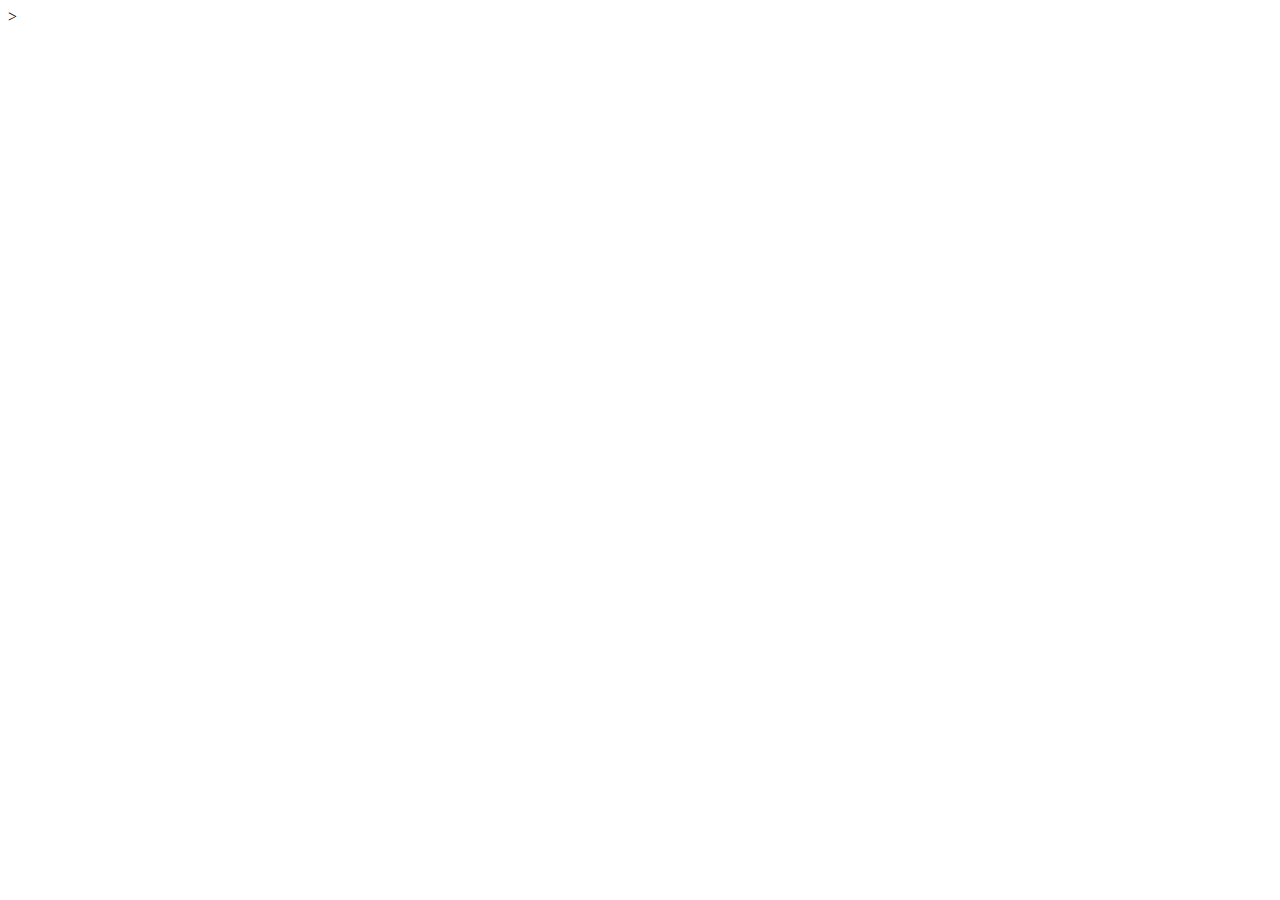
==== html/contact.html @ 48fedcf9 "Add !Doctype from vs code in contact.html" ====
<!DOCTYPE html>
<html>
<head>
        <meta charset='utf-8'>
        <meta http-equiv='X-UA-Compatible' content='IE=edge'>
        <title>Contact</title>
        <meta name='viewport' content='width=device-width, initial-scale=1'>
        <link rel='stylesheet' type='text/css' media='screen' href='main.css'>
        <script src='main.js'></script>
</head>
<body>
        
</body>
</html>>
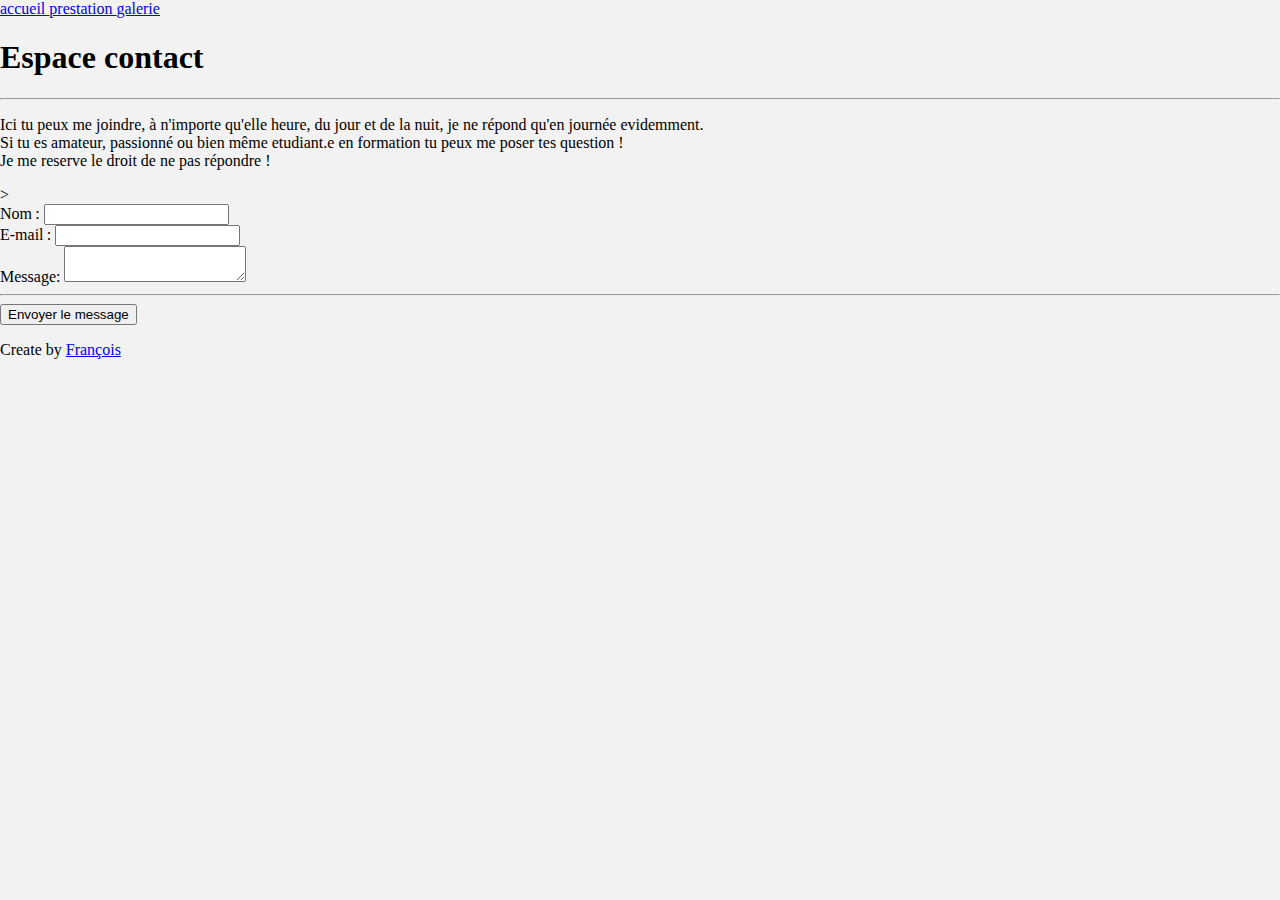
==== commit 01bdbadd: "Add wrapper in contact.html" ====
--- a/html/contact.html
+++ b/html/contact.html
@@ -1,15 +1,83 @@
 <!DOCTYPE html>
 <html>
-<head>
-        <meta charset='utf-8'>
-        <meta http-equiv='X-UA-Compatible' content='IE=edge'>
-        <title>Contact</title>
-        <meta name='viewport' content='width=device-width, initial-scale=1'>
-        <link rel='stylesheet' type='text/css' media='screen' href='main.css'>
-        <script src='main.js'></script>
-</head>
-<body>
-        
-</body>
-</html>>
-
+  <head>
+    <meta charset='utf-8'>
+    <meta http-equiv='X-UA-Compatible' content='IE=edge'>
+    <title>Contact</title>
+    <meta name='viewport' content='width=device-width, initial-scale=1'>
+    <link rel='stylesheet' type='text/css' media='screen' href='../asset/main.css'>
+  </head>
+  <body>
+    <section class="wrapper">
+      <header>
+        <nav>
+          <a href="../index.html" title="Join me">
+          accueil
+          </a> 
+          <a href="prestation.html" title="View my work">
+          prestation
+          </a>
+          <a href="galerie.html" title="See lot of pictures of my working">
+          galerie
+          </a>
+          <a href="">
+          </a>
+        </nav>
+      </header>
+    </section>
+      <section class="wrapper">
+        <section class="contact information">
+                <h1>Espace contact</h1>
+                <hr>
+                <p class="avertissement"> Ici tu peux me joindre,
+                à n'importe qu'elle heure, du jour
+                et de la nuit, je ne répond qu'en
+                journée evidemment.<br />
+                Si tu es amateur, passionné ou bien
+                même etudiant.e en formation tu
+                peux me poser tes question !<br />
+                Je me reserve le droit de ne pas 
+                répondre !
+                </p>
+        </section>
+    </section>>
+        <section class="wrapper">
+      <form id="joindre">
+        <div class="formul">
+        <label for="name">
+        Nom :
+        </label>
+        <input type="text" id="name" name="user_name" />
+        </div>
+        <div class="formul">
+          <label for="mail">
+          E-mail :
+          </label>
+          <input type="email" id="mail" name="user_email" />
+        </div>
+        <div class="formul">
+          <label for="msg">
+          Message:
+          </label>
+          <textarea id="msg" name="user_message"></textarea>
+        </div>
+        <hr>
+        <div class="button" title="send me a message">
+                 <button class="envoyer" type="submit">
+                        Envoyer le message
+                </button>
+        </div>
+      </form>
+    </section>
+      <section class="wrapper">
+      <footer>
+                <p>
+                  Create by
+                  <a href="https://www.francoisdparent.site">
+                  François
+                  </a>
+                </p>
+              </footer>
+    </section>
+  </body>
+</html>--- a/asset/main.css
+++ b/asset/main.css
@@ -0,0 +1,136 @@
+/* *********** 
+
+
+    reset 
+
+
+* ************/
+html{
+	margin: 0px;
+	padding: 0px;
+	border: 0px;
+    font-size: 1rem;
+    background-color: hsl(0, 0%, 95%);
+}
+body {
+    margin: 0px;
+    padding: 0px;
+}
+/* ************
+
+For typical mobile devices
+
+
+* ************/
+@media only screen and (min-width: 320px) and (max-width: 479px) {
+
+    * {
+    box-sizing: border-box;
+}
+    .wrapper {
+    max-width: 479px;
+    margin: 0 auto;
+}
+.wrapper {
+    display: grid;
+    grid-template-columns: repeat(4, 1fr);
+    grid-gap: 10px;
+    grid-auto-rows: minmax(100px, auto);
+}
+header{
+    grid-column: 1/ 5;
+    grid-row: 1;
+    border:.2rem dotted hsl(95, 65%, 55%);
+    width: 100%;
+    height: 50vh;
+}
+nav {
+    margin-top: 43vh;
+    margin-left: 25%;
+    display: inline-block;
+    border:.2rem dotted hsl(95, 65%, 55%);
+}
+
+footer{
+    grid-column: 1/ 5;
+    grid-row: 3;
+    border:.2rem dotted hsl(95, 65%, 55%);
+    width: 100%;
+    height: 25vh;
+
+}
+/* ************
+
+    Page Index
+
+* ************/
+.presentation{
+    grid-column: 2 / 4;
+    grid-row: 2;
+}
+.paragraphe {
+    margin-top:5vh;
+    padding:.5rem;
+    border:.2rem dotted hsl(95, 65%, 55%);
+}
+/* ***********
+
+    Page Contact
+
+* ************/
+.information {
+
+    grid-column: 2 / 4;
+    grid-row: 2;
+    margin:.1rem;
+}
+/*.avertissement{} */
+form {
+    margin-top:19rem;
+    grid-column: 2 / 4;
+    grid-row: 2;
+    border:.1rem dashed hsl(95, 65%, 55%);
+    border-radius:10px;
+    width:100%;
+
+}
+.formul {
+    margin-top: 1rem;
+
+}
+label {
+
+    display:inline-block;
+    text-align: left;
+    margin-left:.5rem;
+    width:35vw;
+}
+input {
+
+    font: 1rem sans-serif;
+    width:45vw;
+    box-sizing: border-box;
+    border:.1rem dotted black;
+    margin-left:.25rem;
+
+}
+textarea{
+
+    height:13rem;
+    width: 45vw;
+    margin-left:.25rem;
+    border:.1rem dotted black;
+
+}
+.envoyer {
+
+    margin-left:.50rem;
+    margin-bottom:.25rem;
+    border-radius:32px;
+
+}
+/* ************
+
+ Page Prestation
+
+* ************/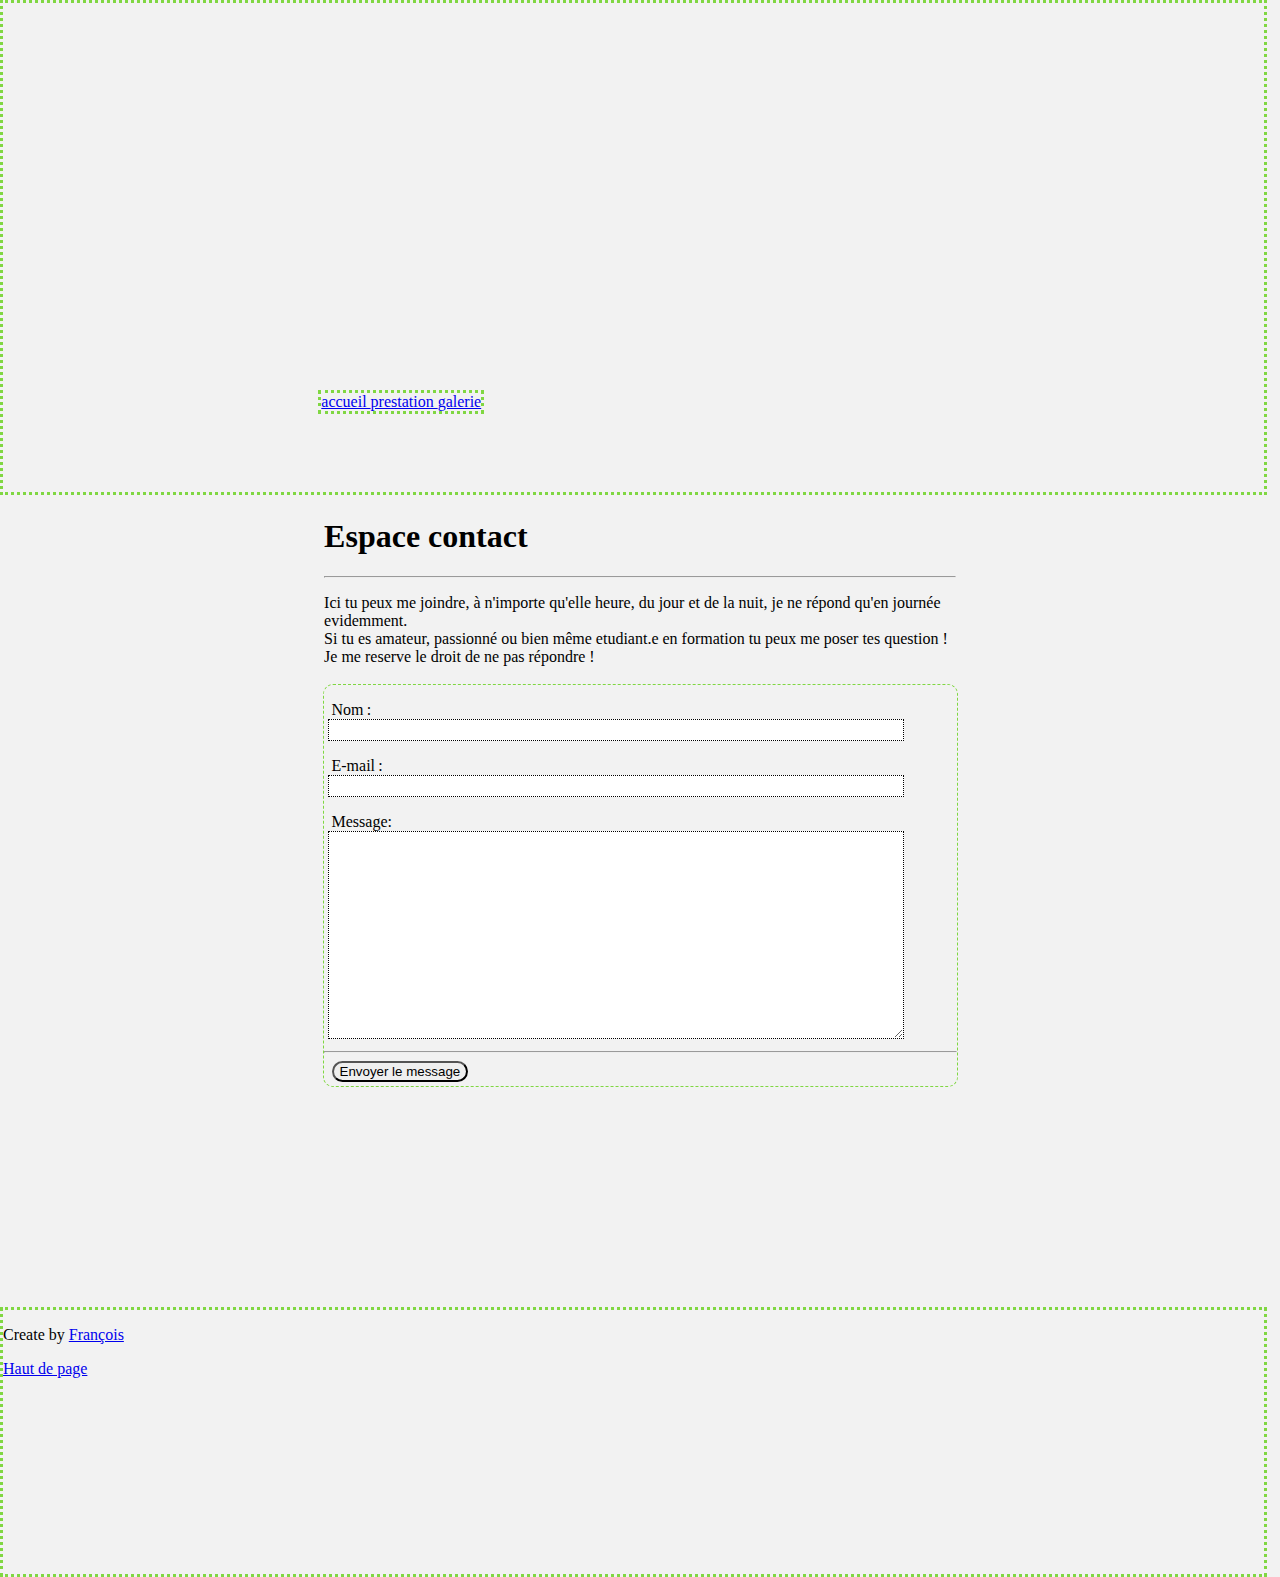
==== commit 7f0198f3: "beautify html and css files" ====
--- a/html/contact.html
+++ b/html/contact.html
@@ -1,83 +1,88 @@
 <!DOCTYPE html>
 <html>
-  <head>
-    <meta charset='utf-8'>
-    <meta http-equiv='X-UA-Compatible' content='IE=edge'>
-    <title>Contact</title>
-    <meta name='viewport' content='width=device-width, initial-scale=1'>
-    <link rel='stylesheet' type='text/css' media='screen' href='../asset/main.css'>
-  </head>
-  <body>
-    <section class="wrapper">
-      <header>
-        <nav>
-          <a href="../index.html" title="Join me">
-          accueil
-          </a> 
-          <a href="prestation.html" title="View my work">
-          prestation
-          </a>
-          <a href="galerie.html" title="See lot of pictures of my working">
-          galerie
-          </a>
-          <a href="">
-          </a>
-        </nav>
-      </header>
-    </section>
+   <head>
+      <meta charset='utf-8'>
+      <meta http-equiv='X-UA-Compatible' content='IE=edge'>
+      <title>Contact</title>
+      <meta name='viewport' content='width=device-width, initial-scale=1'>
+      <link rel='stylesheet' type='text/css' media='screen' href='../asset/main.css'>
+   </head>
+   <body>
       <section class="wrapper">
-        <section class="contact information">
-                <h1>Espace contact</h1>
-                <hr>
-                <p class="avertissement"> Ici tu peux me joindre,
-                à n'importe qu'elle heure, du jour
-                et de la nuit, je ne répond qu'en
-                journée evidemment.<br />
-                Si tu es amateur, passionné ou bien
-                même etudiant.e en formation tu
-                peux me poser tes question !<br />
-                Je me reserve le droit de ne pas 
-                répondre !
-                </p>
-        </section>
-    </section>>
-        <section class="wrapper">
-      <form id="joindre">
-        <div class="formul">
-        <label for="name">
-        Nom :
-        </label>
-        <input type="text" id="name" name="user_name" />
-        </div>
-        <div class="formul">
-          <label for="mail">
-          E-mail :
-          </label>
-          <input type="email" id="mail" name="user_email" />
-        </div>
-        <div class="formul">
-          <label for="msg">
-          Message:
-          </label>
-          <textarea id="msg" name="user_message"></textarea>
-        </div>
-        <hr>
-        <div class="button" title="send me a message">
-                 <button class="envoyer" type="submit">
-                        Envoyer le message
-                </button>
-        </div>
-      </form>
-    </section>
+         <header>
+            <nav>
+               <a href="../index.html" title="Join me">
+               accueil
+               </a> 
+               <a href="prestation.html" title="View my work">
+               prestation
+               </a>
+               <a href="galerie.html" title="See lot of pictures of my working">
+               galerie
+               </a>
+               <a href="">
+               </a>
+            </nav>
+         </header>
+      </section>
       <section class="wrapper">
-      <footer>
-                <p>
-                  Create by
-                  <a href="https://www.francoisdparent.site">
-                  François
-                  </a>
-                </p>
-              </footer>
-    </section>
-  </body>
+         <section class="contact information">
+            <h1>Espace contact</h1>
+            <hr>
+            <p class="avertissement"> Ici tu peux me joindre,
+               à n'importe qu'elle heure, du jour
+               et de la nuit, je ne répond qu'en
+               journée evidemment.<br />
+               Si tu es amateur, passionné ou bien
+               même etudiant.e en formation tu
+               peux me poser tes question !<br />
+               Je me reserve le droit de ne pas 
+               répondre !
+            </p>
+         </section>
+      </section>
+      <section class="wrapper">
+         <form id="joindre">
+            <div class="formul">
+               <label for="name">
+               Nom :
+               </label>
+               <input type="text" id="name" name="user_name" />
+            </div>
+            <div class="formul">
+               <label for="mail">
+               E-mail :
+               </label>
+               <input type="email" id="mail" name="user_email" />
+            </div>
+            <div class="formul">
+               <label for="msg">
+               Message:
+               </label>
+               <textarea id="msg" name="user_message"></textarea>
+            </div>
+            <hr>
+            <div class="button" title="send me a message">
+               <button class="envoyer" type="submit">
+               Envoyer le message
+               </button>
+            </div>
+         </form>
+      </section>
+      <section class="wrapper">
+         <footer>
+            <p>
+               Create by
+               <a href="https://www.francoisdparent.site">
+               François
+               </a>
+            </p>
+            <p>
+               <a href="#">
+               Haut de page
+               </a>
+            </p>
+         </footer>
+      </section>
+   </body>
 </html>--- a/asset/main.css
+++ b/asset/main.css
@@ -5,132 +5,803 @@
 
 
 * ************/
-html{
-	margin: 0px;
-	padding: 0px;
-	border: 0px;
+
+html {
+    margin: 0px;
+    padding: 0px;
+    border: 0px;
     font-size: 1rem;
     background-color: hsl(0, 0%, 95%);
-}
-body {
+  }
+  
+  body {
     margin: 0px;
     padding: 0px;
-}
-/* ************
-
-For typical mobile devices
-
-
-* ************/
-@media only screen and (min-width: 320px) and (max-width: 479px) {
-
+  }
+  
+  h1 {
+    grid-column: 2/5;
+    grid-row: 1;
+  }
+  
+  h2 {
+    font-size: 1.2rem;
+    padding-left: 1rem;
+  }
+  
+  
+  /* ************
+    
+    For typical mobile devices
+    
+    
+    * ************/
+  
+  @media only screen and (min-width: 320px) and (max-width: 479px) {
     * {
-    box-sizing: border-box;
-}
-    .wrapper {
-    max-width: 479px;
-    margin: 0 auto;
-}
-.wrapper {
-    display: grid;
-    grid-template-columns: repeat(4, 1fr);
-    grid-gap: 10px;
-    grid-auto-rows: minmax(100px, auto);
-}
-header{
-    grid-column: 1/ 5;
-    grid-row: 1;
-    border:.2rem dotted hsl(95, 65%, 55%);
-    width: 100%;
-    height: 50vh;
-}
-nav {
-    margin-top: 43vh;
-    margin-left: 25%;
-    display: inline-block;
-    border:.2rem dotted hsl(95, 65%, 55%);
-}
-
-footer{
-    grid-column: 1/ 5;
-    grid-row: 3;
-    border:.2rem dotted hsl(95, 65%, 55%);
-    width: 100%;
-    height: 25vh;
-
-}
-/* ************
-
-    Page Index
-
-* ************/
-.presentation{
-    grid-column: 2 / 4;
-    grid-row: 2;
-}
-.paragraphe {
-    margin-top:5vh;
-    padding:.5rem;
-    border:.2rem dotted hsl(95, 65%, 55%);
-}
-/* ***********
-
-    Page Contact
-
-* ************/
-.information {
-
-    grid-column: 2 / 4;
-    grid-row: 2;
-    margin:.1rem;
-}
-/*.avertissement{} */
-form {
-    margin-top:19rem;
-    grid-column: 2 / 4;
-    grid-row: 2;
-    border:.1rem dashed hsl(95, 65%, 55%);
-    border-radius:10px;
-    width:100%;
-
-}
-.formul {
-    margin-top: 1rem;
-
-}
-label {
-
-    display:inline-block;
-    text-align: left;
-    margin-left:.5rem;
-    width:35vw;
-}
-input {
-
-    font: 1rem sans-serif;
-    width:45vw;
-    box-sizing: border-box;
-    border:.1rem dotted black;
-    margin-left:.25rem;
-
-}
-textarea{
-
-    height:13rem;
-    width: 45vw;
-    margin-left:.25rem;
-    border:.1rem dotted black;
-
-}
-.envoyer {
-
-    margin-left:.50rem;
-    margin-bottom:.25rem;
-    border-radius:32px;
-
-}
-/* ************
-
- Page Prestation
-
-* ************/+      box-sizing: border-box;
+    }
+    .wrapper {
+      max-width: 479px;
+      margin: 0 auto;
+    }
+    .wrapper {
+      display: grid;
+      grid-template-columns: repeat(4, 1fr);
+      grid-gap: 10px;
+      grid-auto-rows: minmax(100px, auto);
+    }
+    header {
+      grid-column: 1/ 5;
+      grid-row: 1;
+      border: .2rem dotted hsl(95, 65%, 55%);
+      width: 100vw;
+      height: 55vh;
+    }
+    nav {
+      margin-top: 43vh;
+      margin-left: 25%;
+      display: inline-block;
+      border: .2rem dotted hsl(95, 65%, 55%);
+    }
+    */ footer {
+      grid-column: 1/ 5;
+      grid-row: 3;
+      border: .2rem dotted hsl(95, 65%, 55%);
+      width: 100vw;
+      height: 30vh;
+    }
+    /* ************
+    
+        Page Index
+    
+    * ************/
+    .presentation {
+      grid-column: 2 / 4;
+      grid-row: 2;
+    }
+    .paragraphe {
+      margin-top: 5vh;
+      padding: .5rem;
+      border: .2rem dotted hsl(95, 65%, 55%);
+    }
+    /* ***********
+    
+        Page Contact
+    
+    * ************/
+    .information {
+      grid-column: 2 / 4;
+      grid-row: 1;
+      margin: .1rem;
+    }
+    /*.avertissement{} */
+    #joindre {
+      grid-column: 2 / 4;
+      grid-row: 1;
+      border: .1rem dashed hsl(95, 65%, 55%);
+      border-radius: 10px;
+      width: 100%;
+    }
+    .formul {
+      margin-top: 1rem;
+    }
+    label {
+      display: inline-block;
+      text-align: left;
+      margin-left: .5rem;
+      width: 35vw;
+    }
+    input {
+      font: 1rem sans-serif;
+      width: 45vw;
+      box-sizing: border-box;
+      border: .1rem dotted black;
+      margin-left: .25rem;
+    }
+    textarea {
+      height: 13rem;
+      width: 45vw;
+      margin-left: .25rem;
+      border: .1rem dotted black;
+    }
+    .envoyer {
+      margin-left: .50rem;
+      margin-bottom: .25rem;
+      border-radius: 32px;
+    }
+    /* ************
+    
+     Page Prestation
+    
+    * ************/
+    .forfait {
+      grid-column: 2 / 4;
+      grid-row: 1;
+      margin-top: 2rem;
+    }
+    #choixprestation {
+      grid-column: 2 / 4;
+      grid-row: 1;
+      margin-top: 2rem;
+    }
+    /* ***********
+    
+        Page Carousel
+    
+    * ************/
+    div {
+      grid-column: 1/5;
+      grid-row: 2 auto;
+    }
+    .responsive {
+      width: 100vw;
+      height: auto;
+    }
+  }
+  
+  
+  /* *********
+    
+        For mobile (landscape)
+    
+    * ************/
+  
+  @media only screen and (min-width: 480px) and (max-width: 767px) {
+    * {
+      box-sizing: border-box;
+    }
+    .wrapper {
+      max-width: 767px;
+      margin: 0 auto;
+    }
+    .wrapper {
+      display: grid;
+      grid-template-columns: repeat(4, 1fr);
+      grid-gap: 10px;
+      grid-auto-rows: minmax(100px, auto);
+    }
+    header {
+      border: .2rem dotted hsl(95, 65%, 55%);
+      width: 100vw;
+      height: 55vh;
+    }
+    nav {
+      display: inline-block;
+      border: .2rem dotted hsl(95, 65%, 55%);
+    }
+    footer {
+      grid-column: 1/ 5;
+      grid-row: 3;
+      border: .2rem dotted hsl(95, 65%, 55%);
+      width: 100vw;
+      height: 30vh;
+    }
+    /* ************
+    
+        Page Index
+    
+    * ************/
+    .presentation {
+      grid-column: 2 / 4;
+      grid-row: 2;
+    }
+    .paragraphe {
+      margin-top: 5vh;
+      padding: .5rem;
+      border: .2rem dotted hsl(95, 65%, 55%);
+    }
+    /* ***********
+      
+          Page Contact
+      
+      * ************/
+    .information {
+      grid-column: 2 / 4;
+      grid-row: 1;
+      margin: .1rem;
+    }
+    /*.avertissement{} */
+    #joindre {
+      grid-column: 2 / 4;
+      grid-row: 1;
+      border: .1rem dashed hsl(95, 65%, 55%);
+      border-radius: 10px;
+      width: 100%;
+    }
+    .formul {
+      margin-top: 1rem;
+    }
+    label {
+      display: inline-block;
+      text-align: left;
+      margin-left: .5rem;
+      width: 35vw;
+    }
+    input {
+      font: 1rem sans-serif;
+      width: 45vw;
+      box-sizing: border-box;
+      border: .1rem dotted black;
+      margin-left: .25rem;
+    }
+    textarea {
+      height: 13rem;
+      width: 45vw;
+      margin-left: .25rem;
+      border: .1rem dotted black;
+    }
+    .envoyer {
+      margin-left: .50rem;
+      margin-bottom: .25rem;
+      border-radius: 32px;
+    }
+    /* ************
+      
+       Page Prestation
+      
+      * ************/
+    .forfait {
+      grid-column: 2 / 4;
+      grid-row: 1;
+      margin-top: 2rem;
+    }
+    #choixprestation {
+      grid-column: 2 / 4;
+      grid-row: 1;
+      margin-top: 2rem;
+    }
+    /* ***********
+      
+          Page Carousel
+      
+      * ************/
+    div {
+      grid-column: 1/5;
+      grid-row: 2 auto;
+    }
+    .responsive {
+      width: 100vw;
+      height: auto;
+    }
+  }
+  
+  
+  /* ***********
+  
+  tablette
+  
+  * ***********/
+  
+  @media only screen and (min-width: 768px) and (max-width: 979px) {
+    * {
+      box-sizing: border-box;
+    }
+    .wrapper {
+      max-width: 979px;
+      margin: 0 auto;
+    }
+    .wrapper {
+      display: grid;
+      grid-template-columns: repeat(4, 1fr);
+      grid-gap: 10px;
+      grid-auto-rows: minmax(100px, auto);
+    }
+    header {
+      grid-column: 1/ 5;
+      grid-row: 1;
+      border: .2rem dotted hsl(95, 65%, 55%);
+      width: 100vw;
+      height: 55vh;
+    }
+    nav {
+      margin-top: 43vh;
+      margin-left: 25%;
+      display: inline-block;
+      border: .2rem dotted hsl(95, 65%, 55%);
+    }
+    footer {
+      grid-column: 1/ 5;
+      grid-row: 3;
+      border: .2rem dotted hsl(95, 65%, 55%);
+      width: 100vw;
+      height: 30vh;
+    }
+    /* ************
+        
+            Page Index
+        
+        * ************/
+    .presentation {
+      grid-column: 2 / 4;
+      grid-row: 2;
+    }
+    .paragraphe {
+      margin-top: 5vh;
+      padding: .5rem;
+      border: .2rem dotted hsl(95, 65%, 55%);
+    }
+    /* ***********
+        
+            Page Contact
+        
+        * ************/
+    .information {
+      grid-column: 2 / 4;
+      grid-row: 1;
+      margin: .1rem;
+    }
+    /*.avertissement{} */
+    #joindre {
+      grid-column: 2 / 4;
+      grid-row: 1;
+      border: .1rem dashed hsl(95, 65%, 55%);
+      border-radius: 10px;
+      width: 100%;
+    }
+    .formul {
+      margin-top: 1rem;
+    }
+    label {
+      display: inline-block;
+      text-align: left;
+      margin-left: .5rem;
+      width: 35vw;
+    }
+    input {
+      font: 1rem sans-serif;
+      width: 45vw;
+      box-sizing: border-box;
+      border: .1rem dotted black;
+      margin-left: .25rem;
+    }
+    textarea {
+      height: 13rem;
+      width: 45vw;
+      margin-left: .25rem;
+      border: .1rem dotted black;
+    }
+    .envoyer {
+      margin-left: .50rem;
+      margin-bottom: .25rem;
+      border-radius: 32px;
+    }
+    /* ************
+        
+         Page Prestation
+        
+        * ************/
+    .forfait {
+      grid-column: 2 / 4;
+      grid-row: 1;
+      margin-top: 2rem;
+    }
+    #choixprestation {
+      grid-column: 2 / 4;
+      grid-row: 1;
+      margin-top: 2rem;
+    }
+    /* ***********
+        
+            Page Carousel
+        
+        * ************/
+    div {
+      grid-column: 1/5;
+      grid-row: 2 auto;
+    }
+    .responsive {
+      width: 100vw;
+      height: auto;
+    }
+  }
+  
+  
+  /* ***********
+  
+  For small desktop
+  
+  * ***********/
+  
+  @media only screen and (min-width: 980px) and (max-width: 1023px) {
+    * {
+      box-sizing: border-box;
+    }
+    .wrapper {
+      max-width: 1023px;
+      margin: 0 auto;
+    }
+    .wrapper {
+      display: grid;
+      grid-template-columns: repeat(4, 1fr);
+      grid-gap: 10px;
+      grid-auto-rows: minmax(100px, auto);
+    }
+    header {
+      grid-column: 1/ 5;
+      grid-row: 1;
+      border: .2rem dotted hsl(95, 65%, 55%);
+      width: 100vw;
+      height: 55vh;
+    }
+    nav {
+      margin-top: 43vh;
+      margin-left: 25%;
+      display: inline-block;
+      border: .2rem dotted hsl(95, 65%, 55%);
+    }
+    footer {
+      grid-column: 1/ 5;
+      grid-row: 3;
+      border: .2rem dotted hsl(95, 65%, 55%);
+      width: 100vw;
+      height: 30vh;
+    }
+    /* ************
+      
+          Page Index
+      
+      * ************/
+    .presentation {
+      grid-column: 2 / 4;
+      grid-row: 2;
+    }
+    .paragraphe {
+      margin-top: 5vh;
+      padding: .5rem;
+      border: .2rem dotted hsl(95, 65%, 55%);
+    }
+    /* ***********
+      
+          Page Contact
+      
+      * ************/
+    .information {
+      grid-column: 2 / 4;
+      grid-row: 1;
+      margin: .1rem;
+    }
+    /*.avertissement{} */
+    #joindre {
+      grid-column: 2 / 4;
+      grid-row: 1;
+      border: .1rem dashed hsl(95, 65%, 55%);
+      border-radius: 10px;
+      width: 100%;
+    }
+    .formul {
+      margin-top: 1rem;
+    }
+    label {
+      display: inline-block;
+      text-align: left;
+      margin-left: .5rem;
+      width: 35vw;
+    }
+    input {
+      font: 1rem sans-serif;
+      width: 45vw;
+      box-sizing: border-box;
+      border: .1rem dotted black;
+      margin-left: .25rem;
+    }
+    textarea {
+      height: 13rem;
+      width: 45vw;
+      margin-left: .25rem;
+      border: .1rem dotted black;
+    }
+    .envoyer {
+      margin-left: .50rem;
+      margin-bottom: .25rem;
+      border-radius: 32px;
+    }
+    /* ************
+      
+       Page Prestation
+      
+      * ************/
+    .forfait {
+      grid-column: 2 / 4;
+      grid-row: 1;
+      margin-top: 2rem;
+    }
+    #choixprestation {
+      grid-column: 2 / 4;
+      grid-row: 1;
+      margin-top: 2rem;
+    }
+    /* ***********
+      
+          Page Carousel
+      
+      * ************/
+    div {
+      grid-column: 1/5;
+      grid-row: 2 auto;
+    }
+    .responsive {
+      width: 100vw;
+      height: auto;
+    }
+  }
+  
+  
+  /* ***********
+  
+      For typical desktop
+  
+  * ***********/
+  
+  @media only screen and (min-width: 1024px) and (max-width: 1199px) {
+    * {
+      box-sizing: border-box;
+    }
+    .wrapper {
+      max-width: 1199px;
+      margin: 0 auto;
+    }
+    .wrapper {
+      display: grid;
+      grid-template-columns: repeat(4, 1fr);
+      grid-gap: 10px;
+      grid-auto-rows: minmax(100px, auto);
+    }
+    header {
+      grid-column: 1/ 5;
+      grid-row: 1;
+      border: .2rem dotted hsl(95, 65%, 55%);
+      width: 100vw;
+      height: 55vh;
+    }
+    nav {
+      margin-top: 43vh;
+      margin-left: 25%;
+      display: inline-block;
+      border: .2rem dotted hsl(95, 65%, 55%);
+    }
+    footer {
+      grid-column: 1/ 5;
+      grid-row: 3;
+      border: .2rem dotted hsl(95, 65%, 55%);
+      width: 100vw;
+      height: 30vh;
+    }
+    /* ************
+      
+          Page Index
+      
+      * ************/
+    .presentation {
+      grid-column: 2 / 4;
+      grid-row: 2;
+    }
+    .paragraphe {
+      margin-top: 5vh;
+      padding: .5rem;
+      border: .2rem dotted hsl(95, 65%, 55%);
+    }
+    /* ***********
+      
+          Page Contact
+      
+      * ************/
+    .information {
+      grid-column: 2 / 4;
+      grid-row: 1;
+      margin: .1rem;
+    }
+    /*.avertissement{} */
+    #joindre {
+      grid-column: 2 / 4;
+      grid-row: 1;
+      border: .1rem dashed hsl(95, 65%, 55%);
+      border-radius: 10px;
+      width: 100%;
+    }
+    .formul {
+      margin-top: 1rem;
+    }
+    label {
+      display: inline-block;
+      text-align: left;
+      margin-left: .5rem;
+      width: 35vw;
+    }
+    input {
+      font: 1rem sans-serif;
+      width: 45vw;
+      box-sizing: border-box;
+      border: .1rem dotted black;
+      margin-left: .25rem;
+    }
+    textarea {
+      height: 13rem;
+      width: 45vw;
+      margin-left: .25rem;
+      border: .1rem dotted black;
+    }
+    .envoyer {
+      margin-left: .50rem;
+      margin-bottom: .25rem;
+      border-radius: 32px;
+    }
+    /* ************
+      
+       Page Prestation
+      
+      * ************/
+    .forfait {
+      grid-column: 2 / 4;
+      grid-row: 1;
+      margin-top: 2rem;
+    }
+    #choixprestation {
+      grid-column: 2 / 4;
+      grid-row: 1;
+      margin-top: 2rem;
+    }
+    /* ***********
+      
+          Page Carousel
+      
+      * ************/
+    div {
+      grid-column: 1/5;
+      grid-row: 2 auto;
+    }
+    .responsive {
+      width: 100vw;
+      height: auto;
+    }
+  }
+  
+  
+  /* ***********
+  
+  For large desktop
+  
+  * ***********/
+  
+  @media only screen and (min-width: 1200px) {
+    * {
+      box-sizing: border-box;
+    }
+    .wrapper {
+      max-width: 1900px;
+      margin: 0 auto;
+    }
+    .wrapper {
+      display: grid;
+      grid-template-columns: repeat(4, 1fr);
+      grid-gap: 10px;
+      grid-auto-rows: minmax(100px, auto);
+    }
+    header {
+      grid-column: 1/ 5;
+      grid-row: 1;
+      border: .2rem dotted hsl(95, 65%, 55%);
+      width: 99vw;
+      height: 55vh;
+    }
+    nav {
+      margin-top: 43vh;
+      margin-left: 25%;
+      display: inline-block;
+      border: .2rem dotted hsl(95, 65%, 55%);
+    }
+    footer {
+      grid-column: 1/ 5;
+      grid-row: 3;
+      border: .2rem dotted hsl(95, 65%, 55%);
+      width: 99vw;
+      height: 30vh;
+    }
+    /* ************
+      
+          Page Index
+      
+      * ************/
+    .presentation {
+      grid-column: 2 / 4;
+      grid-row: 2;
+    }
+    .paragraphe {
+      margin-top: 5vh;
+      padding: .5rem;
+      border: .2rem dotted hsl(95, 65%, 55%);
+    }
+    /* ***********
+      
+          Page Contact
+      
+      * ************/
+    .information {
+      grid-column: 2 / 4;
+      grid-row: 1;
+      margin: .1rem;
+    }
+    /*.avertissement{} */
+    #joindre {
+      grid-column: 2 / 4;
+      grid-row: 1;
+      border: .1rem dashed hsl(95, 65%, 55%);
+      border-radius: 10px;
+      width: 100%;
+    }
+    .formul {
+      margin-top: 1rem;
+    }
+    label {
+      display: inline-block;
+      text-align: left;
+      margin-left: .5rem;
+      width: 35vw;
+    }
+    input {
+      font: 1rem sans-serif;
+      width: 45vw;
+      box-sizing: border-box;
+      border: .1rem dotted black;
+      margin-left: .25rem;
+    }
+    textarea {
+      height: 13rem;
+      width: 45vw;
+      margin-left: .25rem;
+      border: .1rem dotted black;
+    }
+    .envoyer {
+      margin-left: .50rem;
+      margin-bottom: .25rem;
+      border-radius: 32px;
+    }
+    /* ************
+      
+       Page Prestation
+      
+      * ************/
+    .forfait {
+      grid-column: 2 / 4;
+      grid-row: 1;
+      margin-top: 2rem;
+    }
+    #choixprestation {
+      grid-column: 2 / 4;
+      grid-row: 1;
+      margin-top: 2rem;
+    }
+    /* ***********
+      
+          Page Carousel
+      
+      * ************/
+    div {
+      grid-column: 1/5;
+      grid-row: 2 auto;
+    }
+    .responsive {
+      width: 99vw;
+      height: auto;
+    }
+  }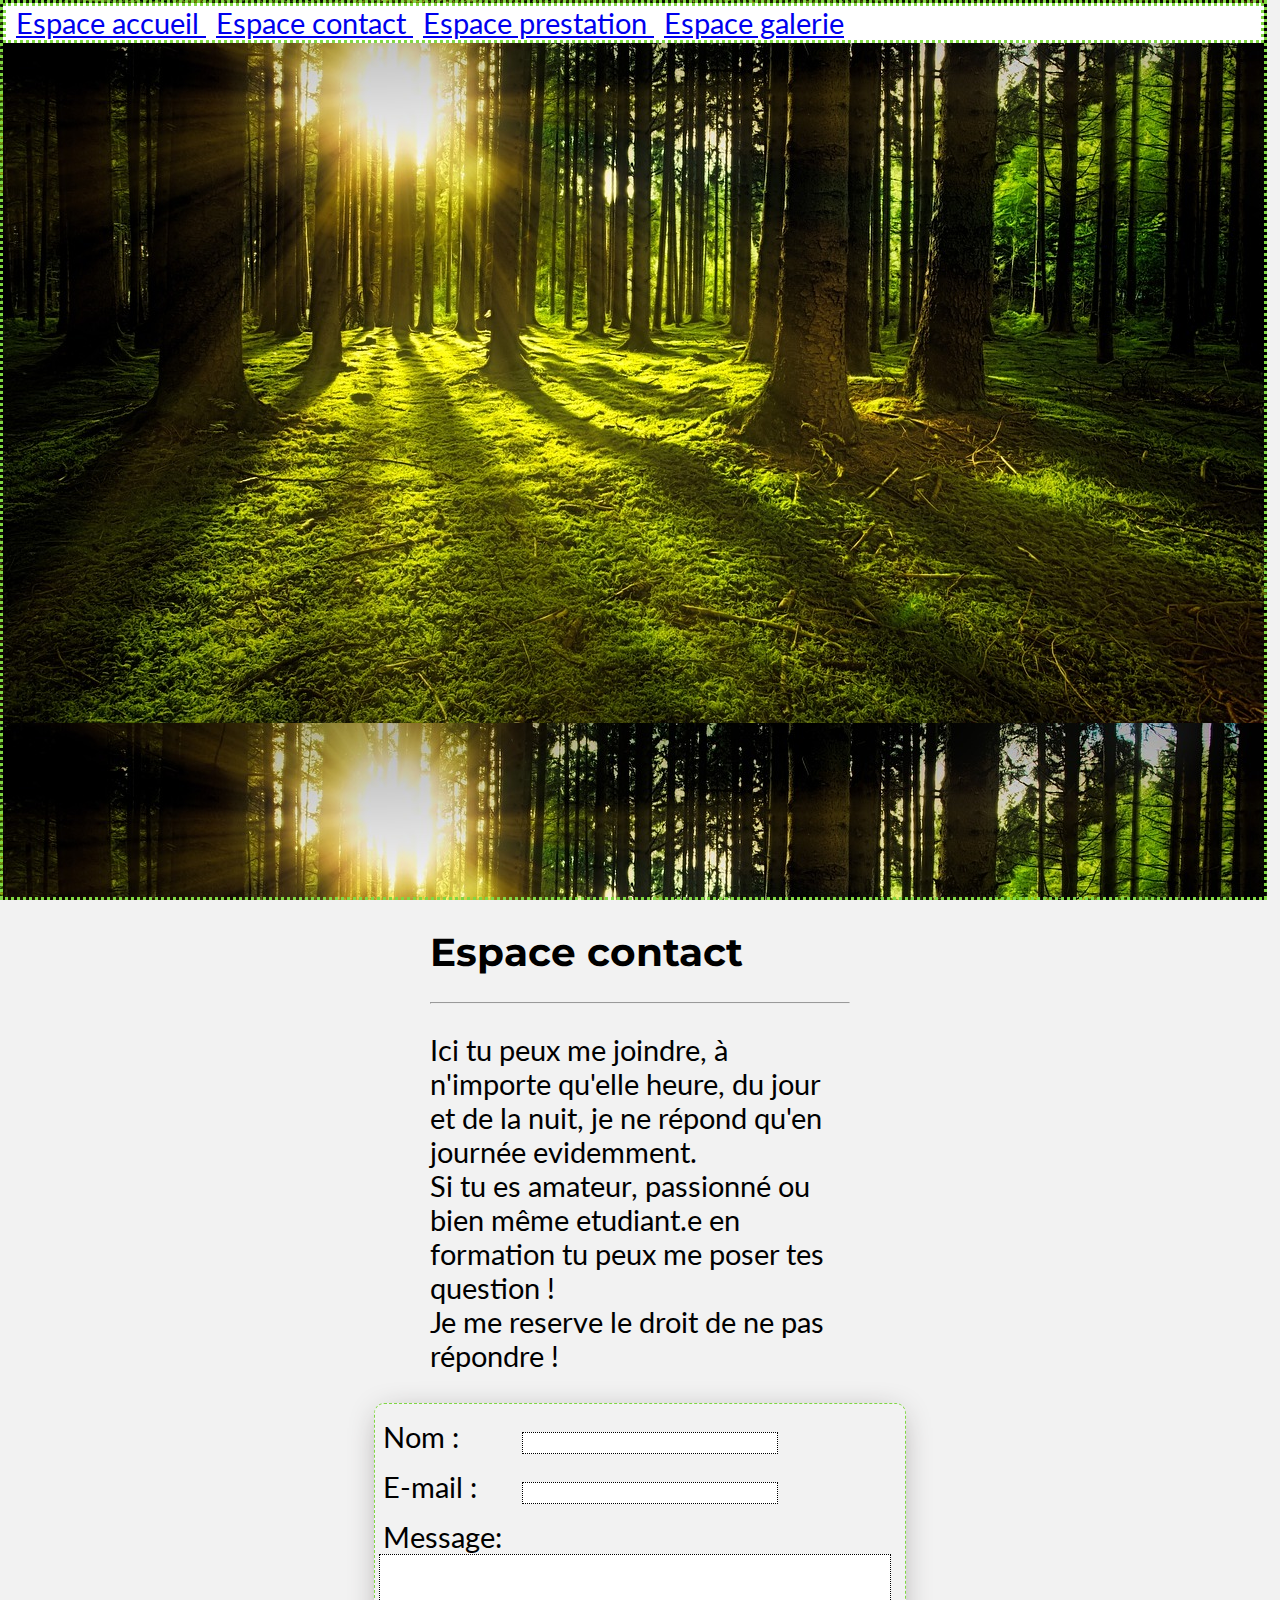
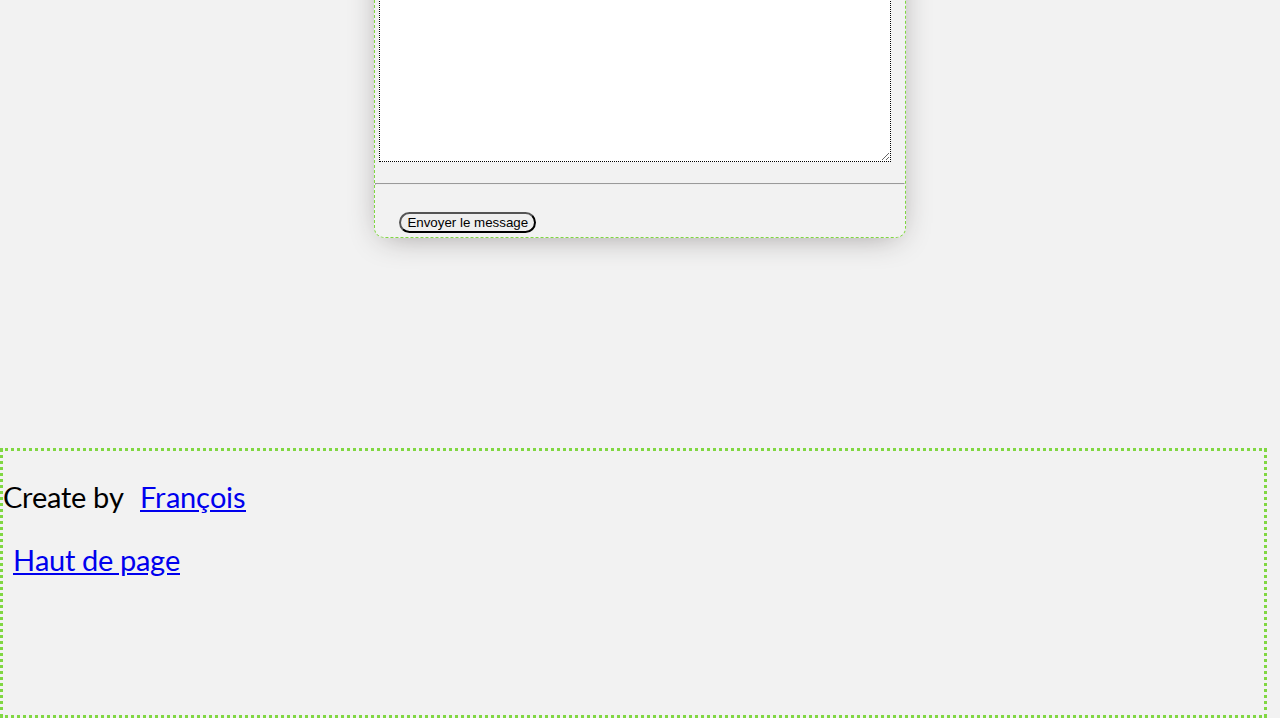
==== commit c61913b5: "Check w3c and beautify contact.html" ====
--- a/html/contact.html
+++ b/html/contact.html
@@ -1,88 +1,89 @@
 <!DOCTYPE html>
 <html>
-   <head>
-      <meta charset='utf-8'>
-      <meta http-equiv='X-UA-Compatible' content='IE=edge'>
-      <title>Contact</title>
-      <meta name='viewport' content='width=device-width, initial-scale=1'>
-      <link rel='stylesheet' type='text/css' media='screen' href='../asset/main.css'>
-   </head>
-   <body>
-      <section class="wrapper">
-         <header>
-            <nav>
-               <a href="../index.html" title="Join me">
-               accueil
-               </a> 
-               <a href="prestation.html" title="View my work">
-               prestation
-               </a>
-               <a href="galerie.html" title="See lot of pictures of my working">
-               galerie
-               </a>
-               <a href="">
-               </a>
-            </nav>
-         </header>
-      </section>
-      <section class="wrapper">
-         <section class="contact information">
-            <h1>Espace contact</h1>
-            <hr>
-            <p class="avertissement"> Ici tu peux me joindre,
-               à n'importe qu'elle heure, du jour
-               et de la nuit, je ne répond qu'en
-               journée evidemment.<br />
-               Si tu es amateur, passionné ou bien
-               même etudiant.e en formation tu
-               peux me poser tes question !<br />
-               Je me reserve le droit de ne pas 
-               répondre !
-            </p>
-         </section>
-      </section>
-      <section class="wrapper">
-         <form id="joindre">
-            <div class="formul">
-               <label for="name">
-               Nom :
-               </label>
-               <input type="text" id="name" name="user_name" />
-            </div>
-            <div class="formul">
-               <label for="mail">
-               E-mail :
-               </label>
-               <input type="email" id="mail" name="user_email" />
-            </div>
-            <div class="formul">
-               <label for="msg">
-               Message:
-               </label>
-               <textarea id="msg" name="user_message"></textarea>
-            </div>
-            <hr>
-            <div class="button" title="send me a message">
-               <button class="envoyer" type="submit">
-               Envoyer le message
-               </button>
-            </div>
-         </form>
-      </section>
-      <section class="wrapper">
-         <footer>
-            <p>
-               Create by
-               <a href="https://www.francoisdparent.site">
-               François
-               </a>
-            </p>
-            <p>
-               <a href="#">
-               Haut de page
-               </a>
-            </p>
-         </footer>
-      </section>
-   </body>
+    <head>
+        <meta charset='utf-8'>
+        <meta http-equiv='X-UA-Compatible' content='IE=edge'>
+        <title>Contact</title>
+        <meta name='viewport' content='width=device-width, initial-scale=1'>
+        <link rel='stylesheet' type='text/css' media='screen' href='../asset/main.css'>
+    </head>
+    <body>
+        <section class="wrapper">
+            <header>
+                <nav>
+                    <a href="../index.html" title="Join me">
+                    Espace accueil
+                    </a> 
+                    <a href="#" title="Call me maybe">
+                    Espace contact
+                    </a>
+                    <a href="prestation.html" title="See price">
+                    Espace prestation
+                    </a>
+                    <a href="galerie.html" title="See lot of pictures of my working">
+                    Espace galerie 
+                    </a>
+                </nav>
+            </header>
+        </section>
+        <section class="wrapper">
+            <section class="contact information">
+                <h1>Espace contact</h1>
+                <hr>
+                <p class="avertissement"> Ici tu peux me joindre,
+                    à n'importe qu'elle heure, du jour
+                    et de la nuit, je ne répond qu'en
+                    journée evidemment.<br />
+                    Si tu es amateur, passionné ou bien
+                    même etudiant.e en formation tu
+                    peux me poser tes question !<br />
+                    Je me reserve le droit de ne pas 
+                    répondre !
+                </p>
+            </section>
+        </section>
+        <section class="wrapper">
+            <form id="joindre">
+                <div class="formul">
+                    <label for="name">
+                    Nom :
+                    </label>
+                    <input type="text" id="name" name="user_name" />
+                </div>
+                <div class="formul">
+                    <label for="mail">
+                    E-mail :
+                    </label>
+                    <input type="email" id="mail" name="user_email" />
+                </div>
+                <div class="formul">
+                    <label for="msg">
+                    Message:
+                    </label>
+                    <textarea id="msg" name="user_message"></textarea>
+                </div>
+                <hr>
+                <div class="button" title="send me a message">
+                    <button class="envoyer" type="submit">
+                    Envoyer le message
+                    </button>
+                </div>
+            </form>
+        </section>
+        <section class="wrapper">
+            <footer>
+                <p>
+                    Create by
+                    <a href="https://www.francoisdparent.site">
+                    François
+                    </a>
+                </p>
+                <p>
+                    <a href="#">
+                    Haut de page
+                    </a>
+                </p>
+            </footer>
+        </section>
+    </body>
 </html>--- a/asset/main.css
+++ b/asset/main.css
@@ -1,3 +1,5 @@
+@import url('https://fonts.googleapis.com/css?family=Lato:300&display=swap');
+@import url('https://fonts.googleapis.com/css?family=Lato:300|Montserrat:300&display=swap');
 /* *********** 
 
 
@@ -10,26 +12,39 @@
     margin: 0px;
     padding: 0px;
     border: 0px;
+    font-family: 'Lato', sans-serif;
     font-size: 1rem;
     background-color: hsl(0, 0%, 95%);
+
   }
   
   body {
     margin: 0px;
     padding: 0px;
+    font-size: calc(16px + 1vw);
+
   }
-  
+  /* *********
+
+  title and more setting
+
+  /* ********/
+
   h1 {
-    grid-column: 2/5;
-    grid-row: 1;
+    font-family: 'Montserrat', sans-serif;
+    font-size: calc(20px + 1.5vw);
   }
   
   h2 {
+    font-family: 'Montserrat', sans-serif;
     font-size: 1.2rem;
     padding-left: 1rem;
+    font-size: calc(20px + 1.5vw);
+
   }
-  
-  
+  a {
+      margin-left: 10px;
+  }  
   /* ************
     
     For typical mobile devices
@@ -52,23 +67,22 @@
       grid-auto-rows: minmax(100px, auto);
     }
     header {
-      grid-column: 1/ 5;
-      grid-row: 1;
-      border: .2rem dotted hsl(95, 65%, 55%);
-      width: 100vw;
+      grid-column: 1/ 4;
+      grid-row: 1;
+      border: .2rem dotted hsl(95, 65%, 55%);
+      width: 98.90vw;
       height: 55vh;
     }
     nav {
-      margin-top: 43vh;
-      margin-left: 25%;
+    
       display: inline-block;
       border: .2rem dotted hsl(95, 65%, 55%);
     }
-    */ footer {
-      grid-column: 1/ 5;
+    footer {
+      grid-column: 1/ 4;
       grid-row: 3;
       border: .2rem dotted hsl(95, 65%, 55%);
-      width: 100vw;
+      width: 98.90vw;
       height: 30vh;
     }
     /* ************
@@ -79,11 +93,14 @@
     .presentation {
       grid-column: 2 / 4;
       grid-row: 2;
-    }
-    .paragraphe {
+
+    }
+    .PresentationParagraphe {
       margin-top: 5vh;
       padding: .5rem;
-      border: .2rem dotted hsl(95, 65%, 55%);
+
+      border: .2rem dotted hsl(95, 65%, 55%);
+      box-shadow: 0px 5px 32px -9px hsl(0, 2%, 57%);
     }
     /* ***********
     
@@ -91,16 +108,20 @@
     
     * ************/
     .information {
+
       grid-column: 2 / 4;
       grid-row: 1;
       margin: .1rem;
     }
     /*.avertissement{} */
     #joindre {
+
       grid-column: 2 / 4;
       grid-row: 1;
       border: .1rem dashed hsl(95, 65%, 55%);
       border-radius: 10px;
+      box-shadow: 0px 5px 32px -9px hsl(0, 2%, 57%);
+
       width: 100%;
     }
     .formul {
@@ -136,14 +157,20 @@
     
     * ************/
     .forfait {
+
       grid-column: 2 / 4;
       grid-row: 1;
       margin-top: 2rem;
-    }
-    #choixprestation {
+
+    }
+    #ChoixPrestation {
+
       grid-column: 2 / 4;
       grid-row: 1;
       margin-top: 2rem;
+      box-shadow: 0px 5px 32px -9px hsl(0, 2%, 57%);
+      border-radius: 32px;
+
     }
     /* ***********
     
@@ -155,7 +182,7 @@
       grid-row: 2 auto;
     }
     .responsive {
-      width: 100vw;
+      width: 97.90vw;
       height: auto;
     }
   }
@@ -183,10 +210,11 @@
     }
     header {
       border: .2rem dotted hsl(95, 65%, 55%);
-      width: 100vw;
+      width: 98.8vw;
       height: 55vh;
     }
     nav {
+
       display: inline-block;
       border: .2rem dotted hsl(95, 65%, 55%);
     }
@@ -194,7 +222,7 @@
       grid-column: 1/ 5;
       grid-row: 3;
       border: .2rem dotted hsl(95, 65%, 55%);
-      width: 100vw;
+      width: 98.8vw;
       height: 30vh;
     }
     /* ************
@@ -206,10 +234,11 @@
       grid-column: 2 / 4;
       grid-row: 2;
     }
-    .paragraphe {
+    .PresentationParagraphe {
       margin-top: 5vh;
       padding: .5rem;
       border: .2rem dotted hsl(95, 65%, 55%);
+      box-shadow: 0px 5px 32px -9px hsl(0, 2%, 57%);
     }
     /* ***********
       
@@ -217,16 +246,20 @@
       
       * ************/
     .information {
+
       grid-column: 2 / 4;
       grid-row: 1;
       margin: .1rem;
     }
     /*.avertissement{} */
     #joindre {
+
       grid-column: 2 / 4;
       grid-row: 1;
       border: .1rem dashed hsl(95, 65%, 55%);
       border-radius: 10px;
+      box-shadow: 0px 5px 32px -9px hsl(0, 2%, 57%);
+
       width: 100%;
     }
     .formul {
@@ -262,14 +295,20 @@
       
       * ************/
     .forfait {
+
       grid-column: 2 / 4;
       grid-row: 1;
       margin-top: 2rem;
-    }
-    #choixprestation {
+      
+    }
+    #ChoixPrestation {
+
       grid-column: 2 / 4;
       grid-row: 1;
       margin-top: 2rem;
+      box-shadow: 0px 5px 32px -9px hsl(0, 2%, 57%);
+      border-radius: 32px;
+
     }
     /* ***********
       
@@ -303,28 +342,31 @@
     }
     .wrapper {
       display: grid;
-      grid-template-columns: repeat(4, 1fr);
+      grid-template-columns: repeat(8, 1fr);
       grid-gap: 10px;
       grid-auto-rows: minmax(100px, auto);
     }
     header {
-      grid-column: 1/ 5;
-      grid-row: 1;
-      border: .2rem dotted hsl(95, 65%, 55%);
-      width: 100vw;
+      grid-column: 1/ 8;
+      grid-row: 1;
+      border: .2rem dotted hsl(95, 65%, 55%);
+      width: 98.90vw;
       height: 55vh;
+
+      background-image: url('../images/header.jpg');
+
     }
     nav {
-      margin-top: 43vh;
-      margin-left: 25%;
-      display: inline-block;
-      border: .2rem dotted hsl(95, 65%, 55%);
+
+      border: .2rem dotted hsl(95, 65%, 55%);
+      background-color: white;
+
     }
     footer {
-      grid-column: 1/ 5;
+      grid-column: 1/ 8;
       grid-row: 3;
       border: .2rem dotted hsl(95, 65%, 55%);
-      width: 100vw;
+      width: 98.90vw;
       height: 30vh;
     }
     /* ************
@@ -333,13 +375,15 @@
         
         * ************/
     .presentation {
-      grid-column: 2 / 4;
+      grid-column: 4 / 6;
       grid-row: 2;
     }
-    .paragraphe {
+    .PresentationParagraphe {
       margin-top: 5vh;
       padding: .5rem;
       border: .2rem dotted hsl(95, 65%, 55%);
+      box-shadow: 0px 5px 32px -9px hsl(0, 2%, 57%);
+
     }
     /* ***********
         
@@ -347,16 +391,20 @@
         
         * ************/
     .information {
-      grid-column: 2 / 4;
+
+      grid-column: 4 / 6;
       grid-row: 1;
       margin: .1rem;
     }
     /*.avertissement{} */
     #joindre {
-      grid-column: 2 / 4;
+
+      grid-column: 3 / 8;
       grid-row: 1;
       border: .1rem dashed hsl(95, 65%, 55%);
       border-radius: 10px;
+      box-shadow: 0px 5px 32px -9px hsl(0, 2%, 57%);
+
       width: 100%;
     }
     .formul {
@@ -370,14 +418,14 @@
     }
     input {
       font: 1rem sans-serif;
-      width: 45vw;
+      width: 23.5vw;
       box-sizing: border-box;
       border: .1rem dotted black;
       margin-left: .25rem;
     }
     textarea {
       height: 13rem;
-      width: 45vw;
+      width: 23.5vw;
       margin-left: .25rem;
       border: .1rem dotted black;
     }
@@ -392,14 +440,19 @@
         
         * ************/
     .forfait {
-      grid-column: 2 / 4;
-      grid-row: 1;
-      margin-top: 2rem;
-    }
-    #choixprestation {
-      grid-column: 2 / 4;
-      grid-row: 1;
-      margin-top: 2rem;
+
+      grid-column: 4 / 6;
+      grid-row: 1;
+      margin-top: 2rem;
+    }
+
+    #ChoixPrestation {
+      grid-column: 4 / 6;
+      grid-row: 1;
+      margin-top: 2rem;
+      box-shadow: 0px 5px 32px -9px hsl(0, 2%, 57%);
+      border-radius: 32px;
+
     }
     /* ***********
         
@@ -407,11 +460,11 @@
         
         * ************/
     div {
-      grid-column: 1/5;
+      grid-column: 1 / 8;
       grid-row: 2 auto;
     }
     .responsive {
-      width: 100vw;
+      width: 97.90vw;
       height: auto;
     }
   }
@@ -433,28 +486,30 @@
     }
     .wrapper {
       display: grid;
-      grid-template-columns: repeat(4, 1fr);
+      grid-template-columns: repeat(12, 1fr);
       grid-gap: 10px;
       grid-auto-rows: minmax(100px, auto);
     }
     header {
-      grid-column: 1/ 5;
-      grid-row: 1;
-      border: .2rem dotted hsl(95, 65%, 55%);
-      width: 100vw;
+      grid-column: 1/ 12;
+      grid-row: 1;
+      border: .2rem dotted hsl(95, 65%, 55%);
+      width: 99.99vw;
       height: 55vh;
+
+      background-image: url('../images/header.jpg');
+
     }
     nav {
-      margin-top: 43vh;
-      margin-left: 25%;
-      display: inline-block;
-      border: .2rem dotted hsl(95, 65%, 55%);
+
+      border: .2rem dotted hsl(95, 65%, 55%);
+      background-color:white;
     }
     footer {
-      grid-column: 1/ 5;
+      grid-column: 1/ 12;
       grid-row: 3;
       border: .2rem dotted hsl(95, 65%, 55%);
-      width: 100vw;
+      width: 99.99vw;
       height: 30vh;
     }
     /* ************
@@ -463,13 +518,15 @@
       
       * ************/
     .presentation {
-      grid-column: 2 / 4;
+      grid-column: 5 / 8;
       grid-row: 2;
     }
-    .paragraphe {
+    .PresentationParagraphe {
       margin-top: 5vh;
       padding: .5rem;
       border: .2rem dotted hsl(95, 65%, 55%);
+      box-shadow: 0px 5px 32px -9px hsl(0, 2%, 57%);
+
     }
     /* ***********
       
@@ -477,16 +534,20 @@
       
       * ************/
     .information {
-      grid-column: 2 / 4;
+
+      grid-column: 5 / 8;
       grid-row: 1;
       margin: .1rem;
     }
     /*.avertissement{} */
     #joindre {
-      grid-column: 2 / 4;
+
+      grid-column: 5 / 8;
       grid-row: 1;
       border: .1rem dashed hsl(95, 65%, 55%);
       border-radius: 10px;
+      box-shadow: 0px 5px 32px -9px hsl(0, 2%, 57%);
+
       width: 100%;
     }
     .formul {
@@ -522,14 +583,19 @@
       
       * ************/
     .forfait {
-      grid-column: 2 / 4;
+
+      grid-column: 5 / 8;
       grid-row: 1;
       margin-top: 2rem;
     }
     #choixprestation {
-      grid-column: 2 / 4;
-      grid-row: 1;
-      margin-top: 2rem;
+
+      grid-column: 5 / 8;
+      grid-row: 1;
+      margin-top: 2rem;
+      box-shadow: 0px 5px 32px -9px hsl(0, 2%, 57%);
+      border-radius: 32px;
+
     }
     /* ***********
       
@@ -537,7 +603,7 @@
       
       * ************/
     div {
-      grid-column: 1/5;
+      grid-column: 1/ 12;
       grid-row: 2 auto;
     }
     .responsive {
@@ -563,28 +629,28 @@
     }
     .wrapper {
       display: grid;
-      grid-template-columns: repeat(4, 1fr);
+      grid-template-columns: repeat(12, 1fr);
       grid-gap: 10px;
       grid-auto-rows: minmax(100px, auto);
     }
     header {
-      grid-column: 1/ 5;
-      grid-row: 1;
-      border: .2rem dotted hsl(95, 65%, 55%);
-      width: 100vw;
+      grid-column: 1/ 12;
+      grid-row: 1;
+      border: .2rem dotted hsl(95, 65%, 55%);
+      width: 98.90vw;
       height: 55vh;
+
+      background-image: url('../images/header.jpg');
     }
     nav {
-      margin-top: 43vh;
-      margin-left: 25%;
-      display: inline-block;
-      border: .2rem dotted hsl(95, 65%, 55%);
+      border: .2rem dotted hsl(95, 65%, 55%);
+      background-color: white;
     }
     footer {
-      grid-column: 1/ 5;
+      grid-column: 1/ 12;
       grid-row: 3;
       border: .2rem dotted hsl(95, 65%, 55%);
-      width: 100vw;
+      width: 98.90vw;
       height: 30vh;
     }
     /* ************
@@ -593,13 +659,15 @@
       
       * ************/
     .presentation {
-      grid-column: 2 / 4;
+      grid-column: 6 / 8;
       grid-row: 2;
     }
-    .paragraphe {
+    .PresentationParagraphe {
       margin-top: 5vh;
       padding: .5rem;
       border: .2rem dotted hsl(95, 65%, 55%);
+      box-shadow: 0px 5px 32px -9px hsl(0, 2%, 57%);
+
     }
     /* ***********
       
@@ -607,17 +675,22 @@
       
       * ************/
     .information {
-      grid-column: 2 / 4;
+
+      grid-column: 6 / 9;
       grid-row: 1;
       margin: .1rem;
     }
     /*.avertissement{} */
     #joindre {
-      grid-column: 2 / 4;
+
+      grid-column: 6 / 8;
       grid-row: 1;
       border: .1rem dashed hsl(95, 65%, 55%);
       border-radius: 10px;
-      width: 100%;
+      box-shadow: 0px 5px 32px -9px hsl(0, 2%, 57%);
+
+      width:24.5vw;
+
     }
     .formul {
       margin-top: 1rem;
@@ -626,18 +699,18 @@
       display: inline-block;
       text-align: left;
       margin-left: .5rem;
-      width: 35vw;
+      width: 10vw;
     }
     input {
       font: 1rem sans-serif;
-      width: 45vw;
+      width: 23.5vw;
       box-sizing: border-box;
       border: .1rem dotted black;
       margin-left: .25rem;
     }
     textarea {
       height: 13rem;
-      width: 45vw;
+      width: 23.5vw;
       margin-left: .25rem;
       border: .1rem dotted black;
     }
@@ -652,14 +725,19 @@
       
       * ************/
     .forfait {
-      grid-column: 2 / 4;
-      grid-row: 1;
-      margin-top: 2rem;
-    }
-    #choixprestation {
-      grid-column: 2 / 4;
-      grid-row: 1;
-      margin-top: 2rem;
+
+      grid-column: 6 / 9;
+      grid-row: 1;
+      margin-top: 2rem;
+    }
+    #ChoixPrestation {
+
+      grid-column: 6 / 9;
+      grid-row: 1;
+      margin-top: 2rem;
+      box-shadow: 0px 5px 32px -9px hsl(0, 2%, 57%);
+      border-radius: 32px;
+
     }
     /* ***********
       
@@ -667,11 +745,11 @@
       
       * ************/
     div {
-      grid-column: 1/5;
+      grid-column: 1 / 12;
       grid-row: 2 auto;
     }
     .responsive {
-      width: 100vw;
+      width: 97.90vw;
       height: auto;
     }
   }
@@ -688,33 +766,35 @@
       box-sizing: border-box;
     }
     .wrapper {
-      max-width: 1900px;
+      max-width: 2565px;
       margin: 0 auto;
     }
     .wrapper {
       display: grid;
-      grid-template-columns: repeat(4, 1fr);
-      grid-gap: 10px;
+      grid-template-columns: repeat(12, 1fr);
+      grid-gap:5px;
       grid-auto-rows: minmax(100px, auto);
     }
     header {
-      grid-column: 1/ 5;
-      grid-row: 1;
-      border: .2rem dotted hsl(95, 65%, 55%);
-      width: 99vw;
-      height: 55vh;
+      grid-column: 1/ 12;
+      grid-row: 1;
+      border: .2rem dotted hsl(95, 65%, 55%);
+      width: 98.99vw;
+      height: 100vh;
+
+      background-image: url('../images/header.jpg');
+
     }
     nav {
-      margin-top: 43vh;
-      margin-left: 25%;
-      display: inline-block;
-      border: .2rem dotted hsl(95, 65%, 55%);
+
+      border: .2rem dotted hsl(95, 65%, 55%);
+      background-color: white;
     }
     footer {
-      grid-column: 1/ 5;
+      grid-column: 1/ 12;
       grid-row: 3;
       border: .2rem dotted hsl(95, 65%, 55%);
-      width: 99vw;
+      width: 98.99vw;
       height: 30vh;
     }
     /* ************
@@ -723,13 +803,15 @@
       
       * ************/
     .presentation {
-      grid-column: 2 / 4;
+      grid-column: 4 / 10;
       grid-row: 2;
     }
-    .paragraphe {
+    .PresentationParagraphe {
       margin-top: 5vh;
       padding: .5rem;
       border: .2rem dotted hsl(95, 65%, 55%);
+      box-shadow: 0px 5px 32px -9px hsl(0, 2%, 57%);
+
     }
     /* ***********
       
@@ -737,17 +819,21 @@
       
       * ************/
     .information {
-      grid-column: 2 / 4;
+
+      grid-column: 5 / 9;
       grid-row: 1;
       margin: .1rem;
     }
     /*.avertissement{} */
     #joindre {
-      grid-column: 2 / 4;
+
+      grid-column: 5 / 9;
       grid-row: 1;
       border: .1rem dashed hsl(95, 65%, 55%);
       border-radius: 10px;
-      width: 100%;
+      box-shadow: 0px 5px 32px -9px hsl(0, 2%, 57%);
+
+      width:41.5vw;
     }
     .formul {
       margin-top: 1rem;
@@ -756,23 +842,23 @@
       display: inline-block;
       text-align: left;
       margin-left: .5rem;
-      width: 35vw;
+      width:10vw;
     }
     input {
       font: 1rem sans-serif;
-      width: 45vw;
+      width: 20vw;
       box-sizing: border-box;
       border: .1rem dotted black;
       margin-left: .25rem;
     }
     textarea {
       height: 13rem;
-      width: 45vw;
+      width: 40vw;
       margin-left: .25rem;
       border: .1rem dotted black;
     }
     .envoyer {
-      margin-left: .50rem;
+      margin-left: 1.5rem;
       margin-bottom: .25rem;
       border-radius: 32px;
     }
@@ -782,14 +868,21 @@
       
       * ************/
     .forfait {
-      grid-column: 2 / 4;
-      grid-row: 1;
-      margin-top: 2rem;
-    }
-    #choixprestation {
-      grid-column: 2 / 4;
-      grid-row: 1;
-      margin-top: 2rem;
+
+      grid-column: 5 / 10;
+      grid-row: 1;
+      margin-top: 2rem;
+      box-shadow: 0px 5px 32px -9px hsl(0, 2%, 57%);
+      border-radius: 32px;
+    }
+    #ChoixPrestation {
+
+      grid-column: 5 / 10;
+      grid-row: 1;
+      margin-top: 2rem;
+      box-shadow: 0px 5px 32px -9px hsl(0, 2%, 57%);
+      border-radius: 32px;
+
     }
     /* ***********
       
@@ -797,11 +890,11 @@
       
       * ************/
     div {
-      grid-column: 1/5;
+      grid-column: 1 / 12;
       grid-row: 2 auto;
     }
     .responsive {
-      width: 99vw;
+      width: 97.90vw;
       height: auto;
     }
-  }+  }
